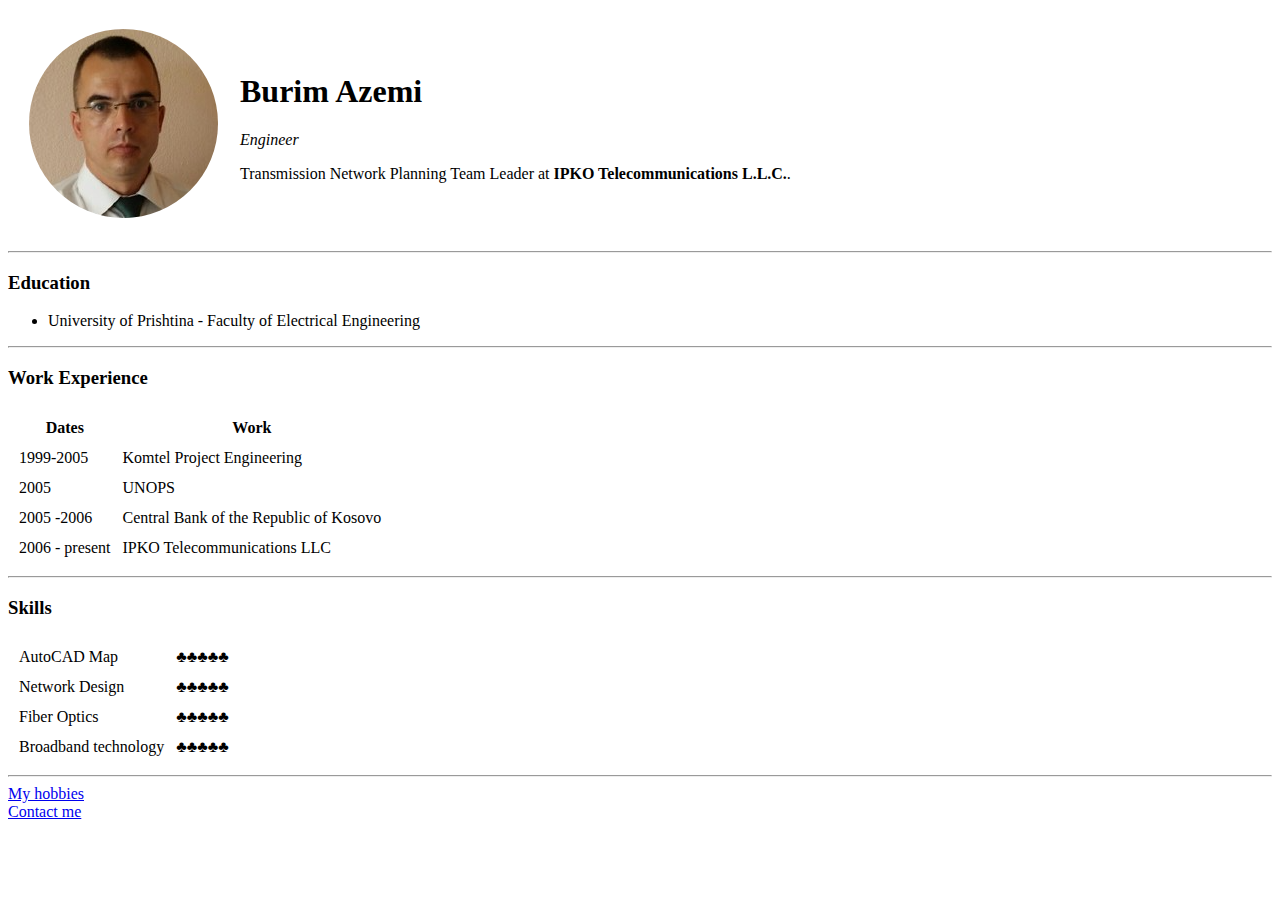
==== index.html @ c7830fc9 "Add initial cv website files" ====
<!DOCTYPE html>
<html lang="en" dir="ltr">

<head>
  <meta charset="utf-8">
  <title>Personal Site</title>
</head>

<body>
  <table cellspacing='20'>
    <tr>
      <td><img src="images/BurimAzemi.png" alt="Burim profile picture"></td>
      <td>
        <h1>Burim Azemi</h1>
        <p><em>Engineer</em></p>
        <p>Transmission Network Planning Team Leader at <strong>IPKO Telecommunications L.L.C.</strong>.</p>
      </td>
    </tr>
  </table>
  <hr />
  <h3>Education</h3>
  <ul>
    <li>University of Prishtina - Faculty of Electrical Engineering</li>
  </ul>
  <hr>
  <h3>Work Experience</h3>
  <table cellspacing = '10'>
    <thead>
      <tr>
        <th>Dates</th>
        <th>Work</th>
      </tr>
    </thead>
    <tr>
      <td>1999-2005</td>
      <td>Komtel Project Engineering</td>
    </tr>
    <tr>
      <td>2005</td>
      <td>UNOPS</td>
    </tr>
    <tr>
      <td>2005 -2006</td>
      <td>Central Bank of the Republic of Kosovo</td>
    </tr>
    <tr>
      <td>2006 - present</td>
      <td>IPKO Telecommunications LLC</td>
    </tr>
  </table>
  <hr>
  <h3>Skills</h3>

  <table cellspacing = '10'>
    <tr>
      <td>AutoCAD Map</td>
      <td>♣♣♣♣♣</td>
    </tr>
    <tr>
      <td>Network Design</td>
      <td>♣♣♣♣♣</td>
    </tr>
    <tr>
      <td>Fiber Optics</td>
      <td>♣♣♣♣♣</td>
    </tr>
    <tr>
      <td>Broadband technology</td>
      <td>♣♣♣♣♣</td>
    </tr>
  </table>

  <hr />
  <a href="hobbies.html">My hobbies</a>
  <br>
  <a href="contact.html">Contact me</a>
</body>

</html>
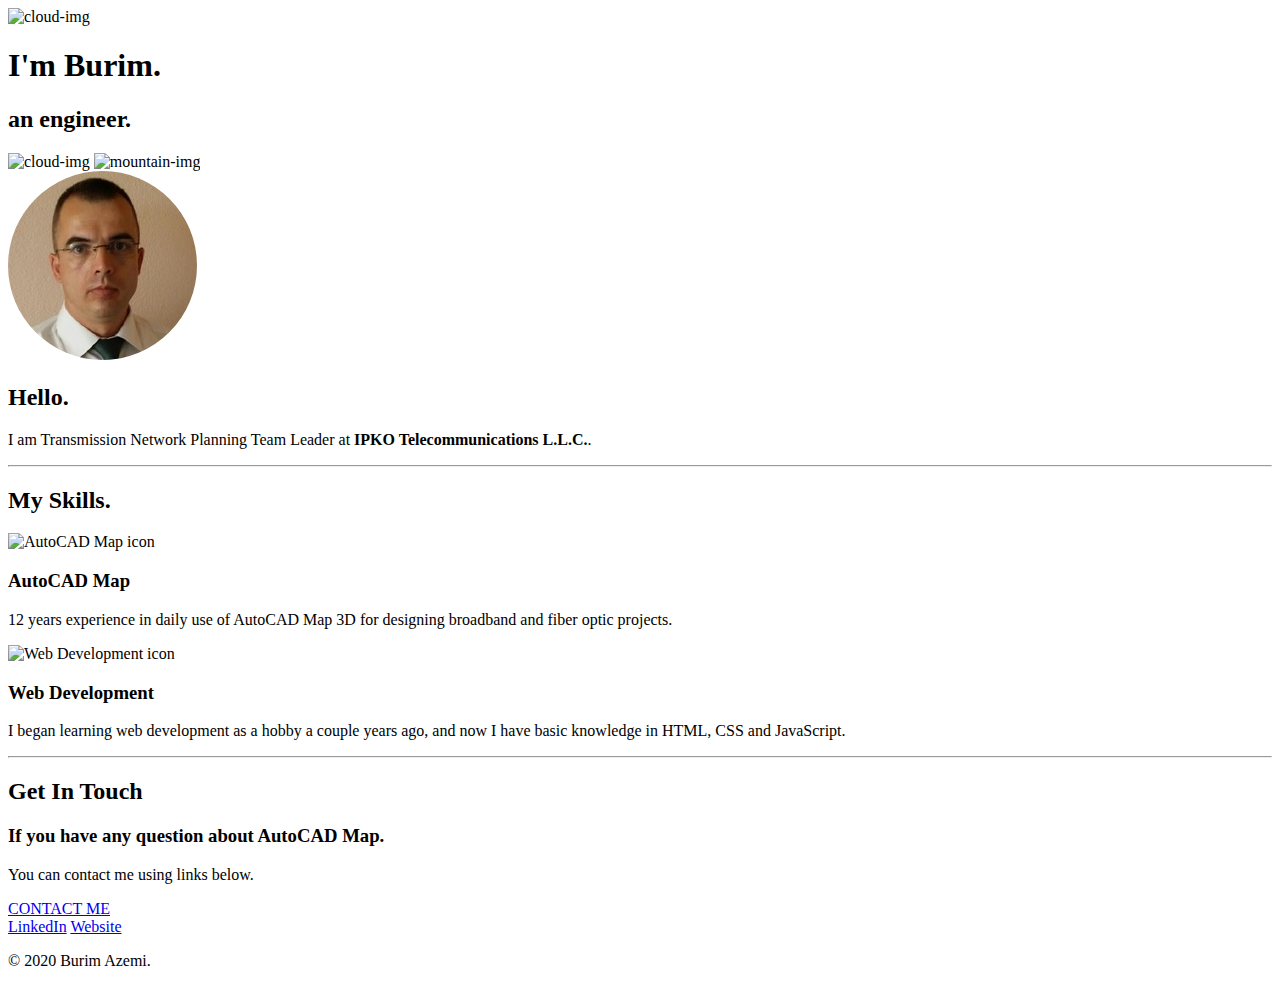
==== commit 91d3d3de: "Add files via upload" ====
--- a/index.html
+++ b/index.html
@@ -3,77 +3,55 @@
 
 <head>
   <meta charset="utf-8">
-  <title>Personal Site</title>
+  <title>Burim Azemi</title>
+  <link rel="stylesheet" type="text/css" href="css/styles.css">
+  <link rel="icon" href="favicon.ico"><link rel="preconnect" href="https://fonts.gstatic.com">
+  <link href="https://fonts.googleapis.com/css2?family=Merriweather:wght@300&family=Montserrat:wght@100&family=Sacramento&display=swap" rel="stylesheet">
 </head>
 
 <body>
-  <table cellspacing='20'>
-    <tr>
-      <td><img src="images/BurimAzemi.png" alt="Burim profile picture"></td>
-      <td>
-        <h1>Burim Azemi</h1>
-        <p><em>Engineer</em></p>
-        <p>Transmission Network Planning Team Leader at <strong>IPKO Telecommunications L.L.C.</strong>.</p>
-      </td>
-    </tr>
-  </table>
-  <hr />
-  <h3>Education</h3>
-  <ul>
-    <li>University of Prishtina - Faculty of Electrical Engineering</li>
-  </ul>
-  <hr>
-  <h3>Work Experience</h3>
-  <table cellspacing = '10'>
-    <thead>
-      <tr>
-        <th>Dates</th>
-        <th>Work</th>
-      </tr>
-    </thead>
-    <tr>
-      <td>1999-2005</td>
-      <td>Komtel Project Engineering</td>
-    </tr>
-    <tr>
-      <td>2005</td>
-      <td>UNOPS</td>
-    </tr>
-    <tr>
-      <td>2005 -2006</td>
-      <td>Central Bank of the Republic of Kosovo</td>
-    </tr>
-    <tr>
-      <td>2006 - present</td>
-      <td>IPKO Telecommunications LLC</td>
-    </tr>
-  </table>
-  <hr>
-  <h3>Skills</h3>
+  <div class="top-container">
+    <img class="top-cloud" src="images/cloud.png" alt="cloud-img">
+    <h1>I'm Burim.</h1>
+    <h2>an engineer.</h2>
+    <img class="bottom-cloud" src="images/cloud.png" alt="cloud-img">
+    <img src="images/mountain.png" alt="mountain-img">
+  </div><div class="middle-container">
+    <div class="profile">
+      <img src="images/BurimAzemi.png" alt="Burim profile picture">
+      <h2>Hello.</h2>
+      <p class = "intro">I am Transmission Network Planning Team Leader at <strong>IPKO Telecommunications L.L.C.</strong>.</p>
+    </div>
+    <hr>
+    <div class="skills">
+      <h2>My Skills.</h2>
+      <div class="skill-row">
+        <img class="autocad-img" src="images/AutoCAD.png" alt="AutoCAD Map icon">
+        <h3>AutoCAD Map</h3>
+        <p>12 years experience in daily use of AutoCAD Map 3D for designing broadband and fiber optic projects.</p>
+      </div>
+      <div class="skill-row">
+        <img class="web-img" src="images/WebDevelopment.png" alt="Web Development icon">
+        <h3>Web Development</h3>
+        <p>I began learning web development as a hobby a couple years ago, and now I have basic knowledge in HTML, CSS and JavaScript.</p>
+      </div>
+    </div>
+    <hr>
+    <div class="contact-me">
+      <h2>Get In Touch</h2>
+      <h3>If you have any question about AutoCAD Map.</h3>
+      <p class = "contact-message">You can contact me using links below.</p>
+      <a class="btn" href="mailto:burimazemi@gmail.com">CONTACT ME</a>
+    </div>
+  </div>
 
-  <table cellspacing = '10'>
-    <tr>
-      <td>AutoCAD Map</td>
-      <td>♣♣♣♣♣</td>
-    </tr>
-    <tr>
-      <td>Network Design</td>
-      <td>♣♣♣♣♣</td>
-    </tr>
-    <tr>
-      <td>Fiber Optics</td>
-      <td>♣♣♣♣♣</td>
-    </tr>
-    <tr>
-      <td>Broadband technology</td>
-      <td>♣♣♣♣♣</td>
-    </tr>
-  </table>
 
-  <hr />
-  <a href="hobbies.html">My hobbies</a>
-  <br>
-  <a href="contact.html">Contact me</a>
+  <div class="bottom-container">
+    <a class="footer-link" href="https://www.linkedin.com/in/burim-azemi-9719277/">LinkedIn</a>
+    <a class="footer-link" href="https://burimazemi.github.io/CV/">Website</a>
+    <p class = "Copyright">© 2020 Burim Azemi.</p>
+  </div>
+
 </body>
 
 </html>
